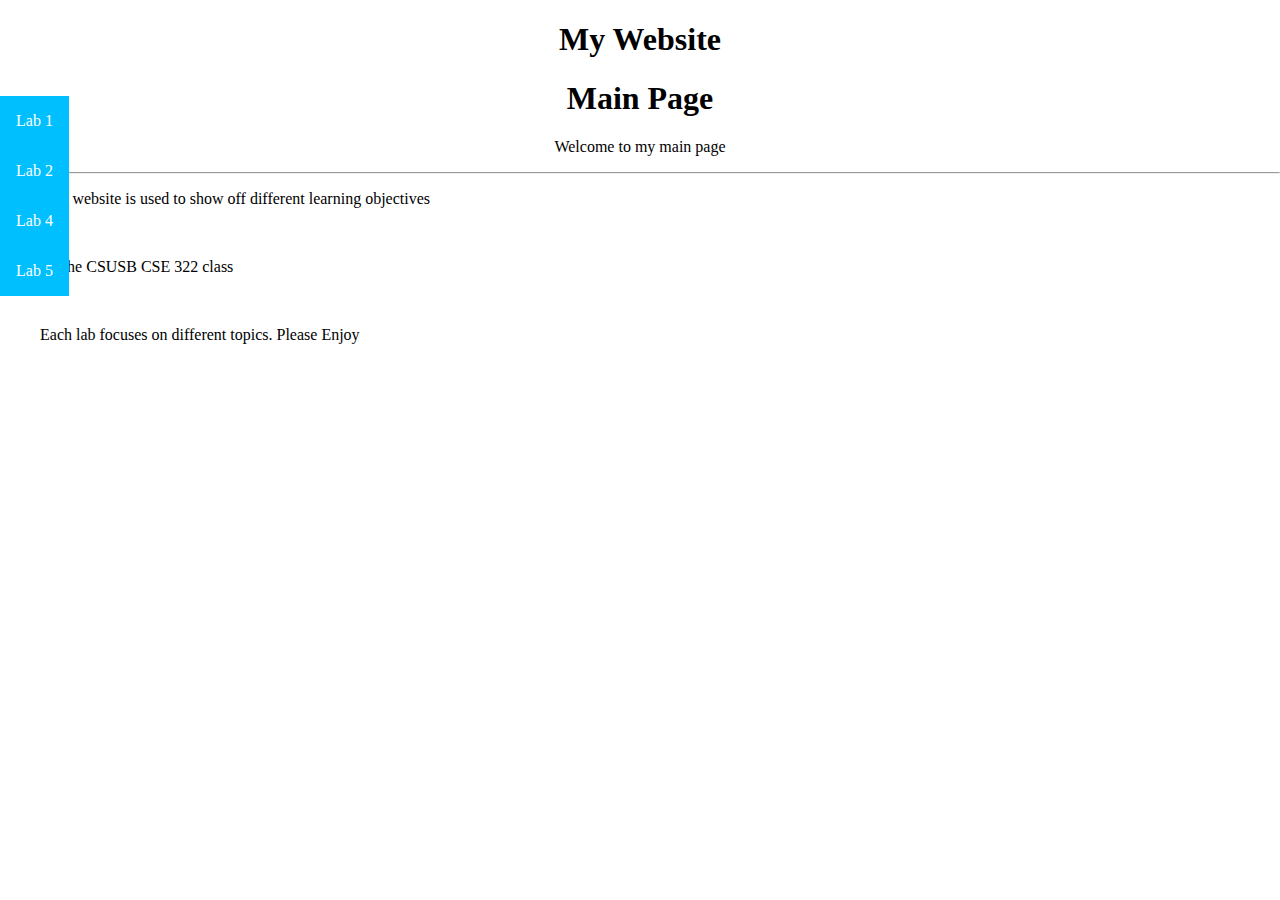
==== index.html @ 1c87e0f5 "Update index.html" ====
﻿<!DOCTYPE html>

<html>
<head>
		<title>My Website</title>
		<link rel = "stylesheet" href = "Lab5_style.css">
	</head>
	<body>
		<header>
			<h1> My Website </h1>
			<nav>
				<ul>					
					<li><a href = "Lab1.html"> Lab 1 </a></li>
					<li><a href = "Lab2.html"> Lab 2 </a></li>
					<li><a href = "Lab4.html"> Lab 4 </a></li>
					<li><a href = "Lab5.html"> Lab 5 </a></li>
				</ul>
			</nav>
		</header>

		<header>
			<main>
				<h1>Main Page</h1>
				<p>Welcome to my main page</p>
			</main>
		</header>
		
		<hr>
		
		<blockquote>
			<p> This website is used to show off different learning objectives</p> <br>
			<p> for the CSUSB CSE 322 class</p><br>
			<p> Each lab focuses on different topics. Please Enjoy</p>
		</blockquote>

	</body>
</html>
---- Lab5_style.css ----
﻿body {margin: 0;}
body>header {text-align: center}
body>header>nav>ul 
{
	position:absolute;
	margin: 50;
	padding: 0;
	background-color: DeepSkyBlue;
	list-style-type: none;
}
body>header>nav>ul>li:hover {background-color: Red}
body>header>nav>ul>li:active {background-color: Black}
body>header>nav>ul>li>a
{
	display: block;
	padding: 1em;
	color: White;
	text-decoration: none;
	text-decoration-style: wavy;
}

body>table
{
	margin: 0 auto;
}
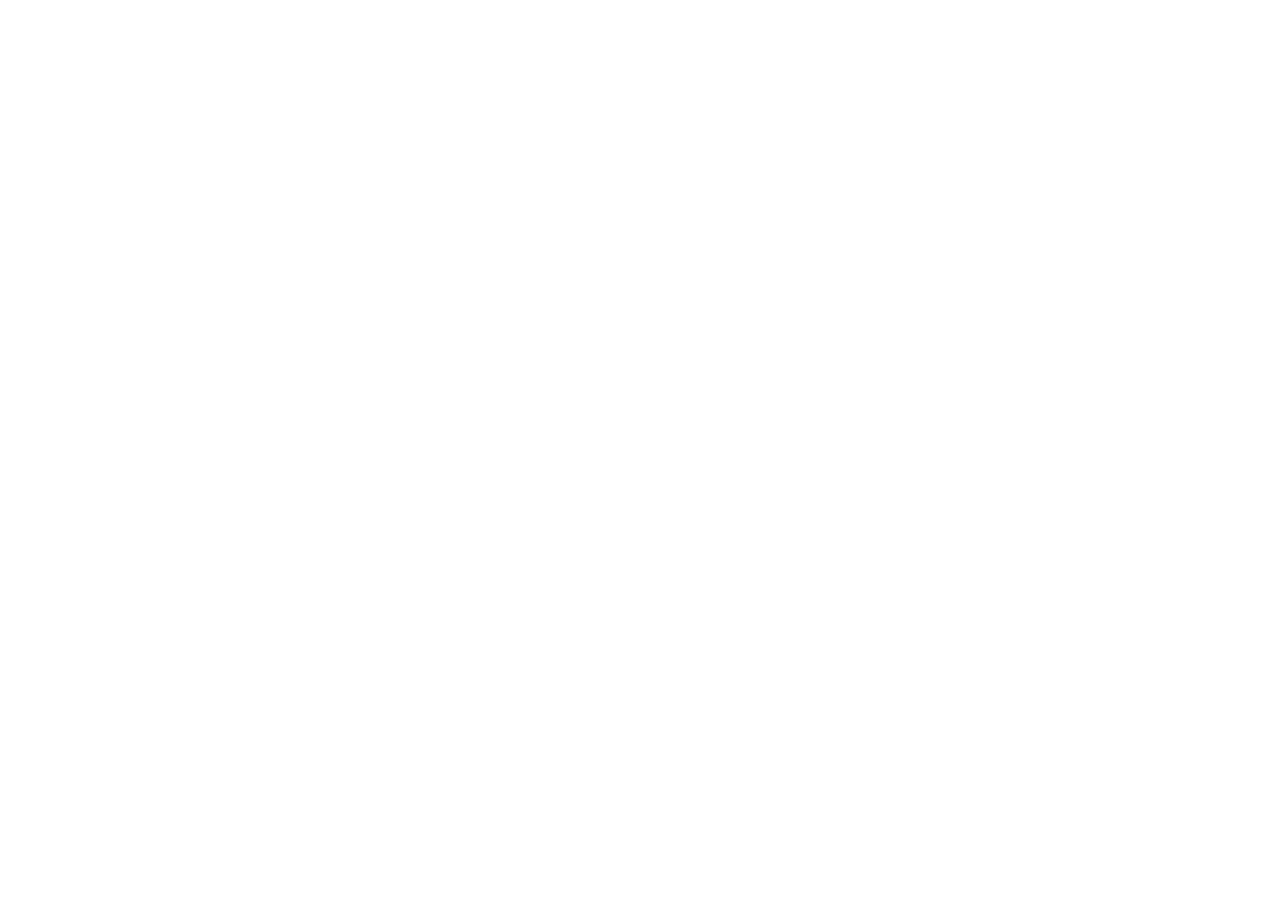
==== commit a3fbece6: "Update index.html" ====
--- a/index.html
+++ b/index.html
@@ -2,36 +2,54 @@
 
 <html>
 <head>
-		<title>My Website</title>
-		<link rel = "stylesheet" href = "Lab5_style.css">
-	</head>
-	<body>
-		<header>
-			<h1> My Website </h1>
-			<nav>
-				<ul>					
-					<li><a href = "Lab1.html"> Lab 1 </a></li>
-					<li><a href = "Lab2.html"> Lab 2 </a></li>
-					<li><a href = "Lab4.html"> Lab 4 </a></li>
-					<li><a href = "Lab5.html"> Lab 5 </a></li>
-				</ul>
-			</nav>
-		</header>
+	<title>My Website</title>
+	<link rel = "stylesheet" href = "Lab5_style.css">
+	<style>
+		body>header>nav>ul
+		{
+			margin: 50;
+			padding: 0;
+			background-color: DeepSkyBlue;
+			list-style-type: none;
+		}
+		body>header>nav>ul>li:hover {background-color: Red}
+		body>header>nav>ul>li:active {background-color: Black}
+		body>header>nav>ul>li>a
+		{
+			display: block;
+			padding: 1em;
+			color: White;
+			text-decoration: none;
+			text-decoration-style: wavy;
+		}
+	<style>
+</head>
+<body>
+	<header>
+		<h1> My Website </h1>
+		<nav>
+			<ul>					
+				<li><a href = "Lab1.html"> Lab 1 </a></li>
+				<li><a href = "Lab2.html"> Lab 2 </a></li>
+				<li><a href = "Lab4.html"> Lab 4 </a></li>
+				<li><a href = "Lab5.html"> Lab 5 </a></li>
+			</ul>
+		</nav>
+	</header>
 
-		<header>
-			<main>
-				<h1>Main Page</h1>
-				<p>Welcome to my main page</p>
-			</main>
-		</header>
+	<header>
+		<main>
+			<h1>Main Page</h1>
+			<p>Welcome to my main page</p>
+		</main>
+	</header>
 		
-		<hr>
+	<hr>
 		
-		<blockquote>
-			<p> This website is used to show off different learning objectives</p> <br>
-			<p> for the CSUSB CSE 322 class</p><br>
-			<p> Each lab focuses on different topics. Please Enjoy</p>
-		</blockquote>
-
-	</body>
+	<blockquote>
+		<p> This website is used to show off different learning objectives</p> <br>
+		<p> for the CSUSB CSE 322 class</p><br>
+		<p> Each lab focuses on different topics. Please Enjoy</p>
+	</blockquote>
+</body>
 </html>
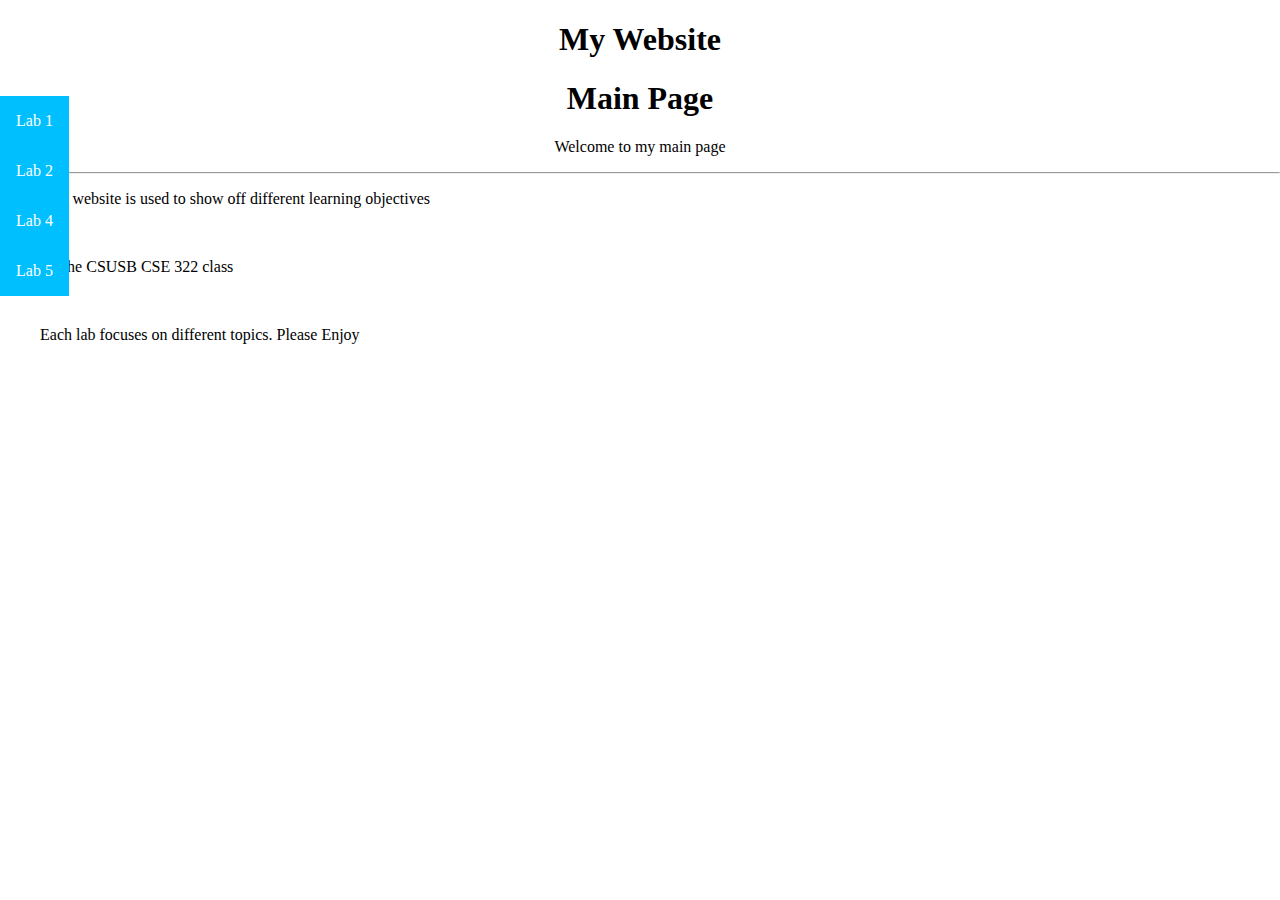
==== commit 9551f5ca: "Update index.html" ====
--- a/index.html
+++ b/index.html
@@ -4,31 +4,13 @@
 <head>
 	<title>My Website</title>
 	<link rel = "stylesheet" href = "Lab5_style.css">
-	<style>
-		body>header>nav>ul
-		{
-			margin: 50;
-			padding: 0;
-			background-color: DeepSkyBlue;
-			list-style-type: none;
-		}
-		body>header>nav>ul>li:hover {background-color: Red}
-		body>header>nav>ul>li:active {background-color: Black}
-		body>header>nav>ul>li>a
-		{
-			display: block;
-			padding: 1em;
-			color: White;
-			text-decoration: none;
-			text-decoration-style: wavy;
-		}
-	<style>
 </head>
 <body>
 	<header>
 		<h1> My Website </h1>
 		<nav>
-			<ul>					
+			<ul style = "margin: 50; padding: 0; background-color: DeepSkyBlue; list-style-type: none;">	
+				
 				<li><a href = "Lab1.html"> Lab 1 </a></li>
 				<li><a href = "Lab2.html"> Lab 2 </a></li>
 				<li><a href = "Lab4.html"> Lab 4 </a></li>
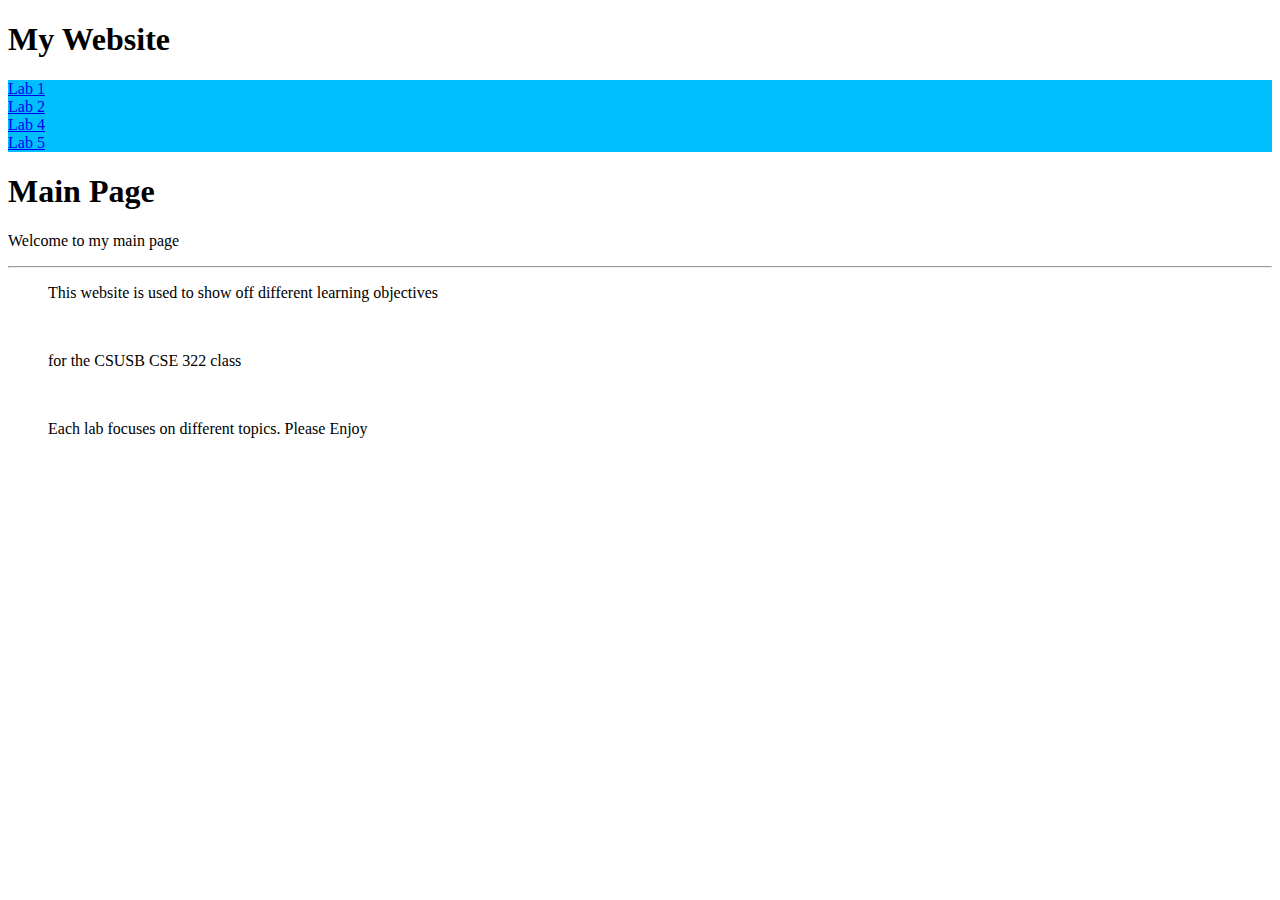
==== commit 7072b5a8: "Update index.html" ====
--- a/index.html
+++ b/index.html
@@ -3,7 +3,6 @@
 <html>
 <head>
 	<title>My Website</title>
-	<link rel = "stylesheet" href = "Lab5_style.css">
 </head>
 <body>
 	<header>
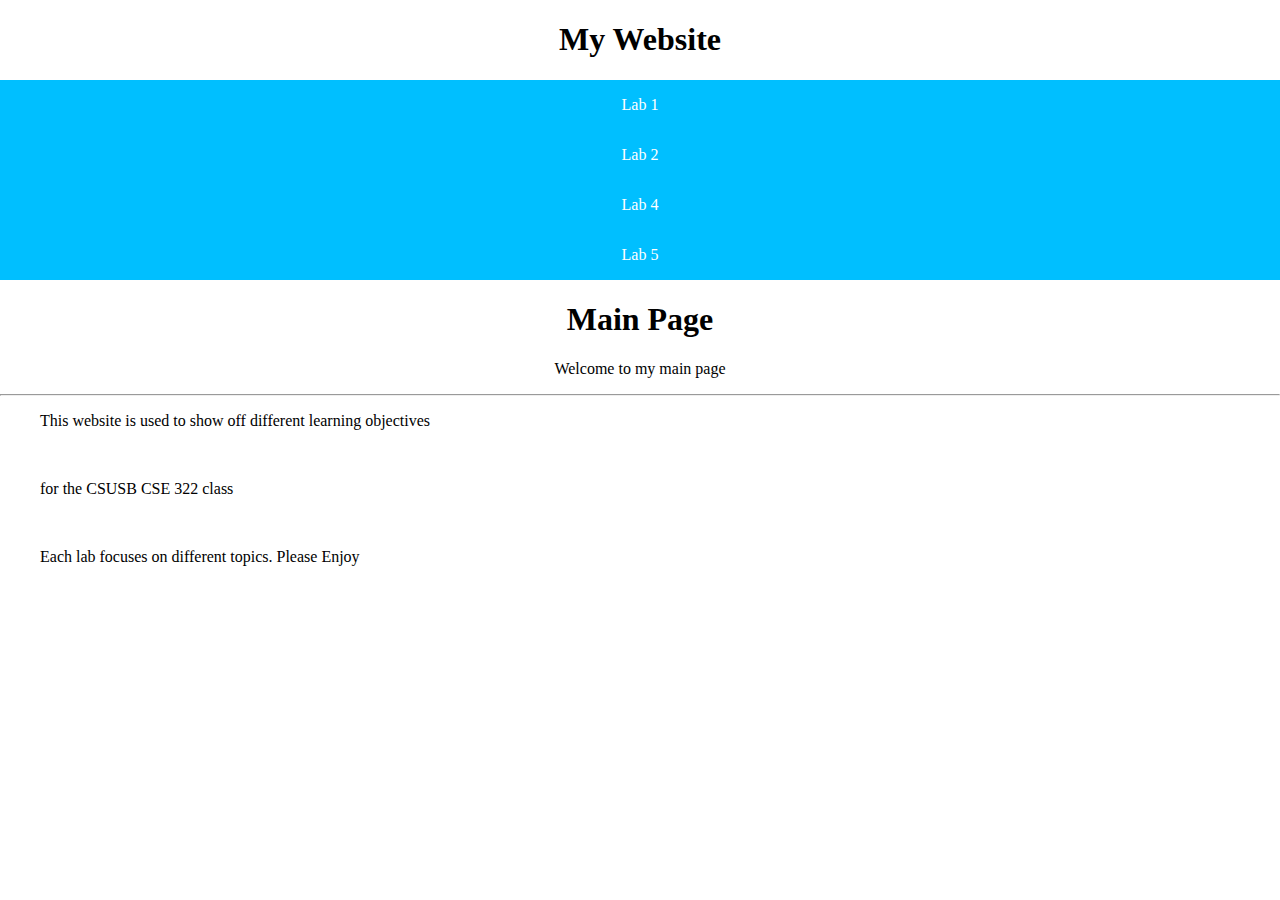
==== commit f2d55d79: "Update index.html" ====
--- a/index.html
+++ b/index.html
@@ -3,12 +3,13 @@
 <html>
 <head>
 	<title>My Website</title>
+	<link rel = "stylesheet" href = "MainStyleSheet.css">
 </head>
 <body>
 	<header>
 		<h1> My Website </h1>
 		<nav>
-			<ul style = "margin: 50; padding: 0; background-color: DeepSkyBlue; list-style-type: none;">	
+			<ul>	
 				
 				<li><a href = "Lab1.html"> Lab 1 </a></li>
 				<li><a href = "Lab2.html"> Lab 2 </a></li>
--- a/MainStyleSheet.css
+++ b/MainStyleSheet.css
@@ -0,0 +1,24 @@
+body {margin: 0;}
+body>header {text-align: center}
+body>header>nav>ul 
+{
+	margin: 50;
+	padding: 0;
+	background-color: DeepSkyBlue;
+	list-style-type: none;
+}
+body>header>nav>ul>li:hover {background-color: Red}
+body>header>nav>ul>li:active {background-color: Black}
+body>header>nav>ul>li>a
+{
+	display: block;
+	padding: 1em;
+	color: White;
+	text-decoration: none;
+	text-decoration-style: wavy;
+}
+
+body>table
+{
+	margin: 0 auto;
+}
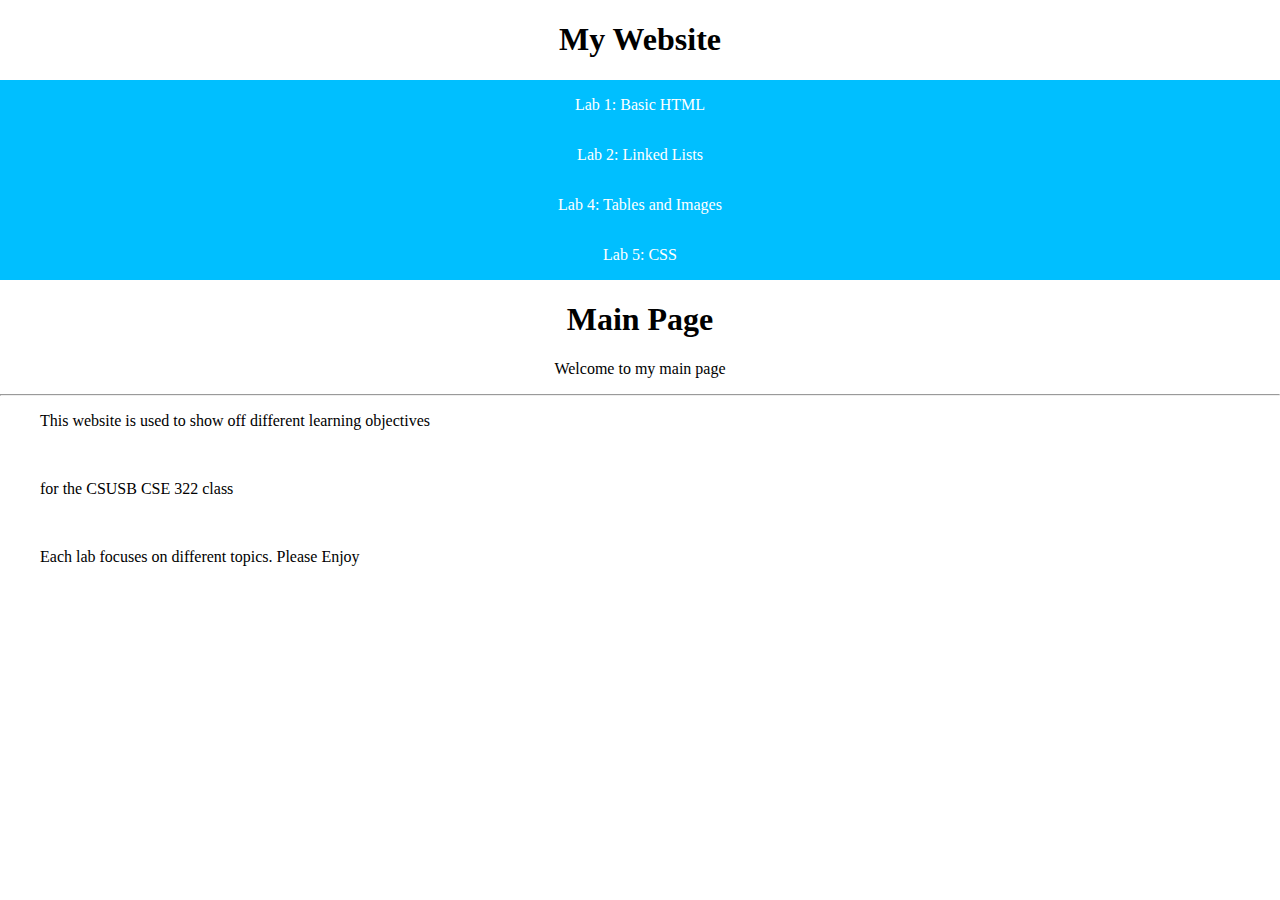
==== commit 401c4975: "Update index.html" ====
--- a/index.html
+++ b/index.html
@@ -11,10 +11,10 @@
 		<nav>
 			<ul>	
 				
-				<li><a href = "Lab1.html"> Lab 1 </a></li>
-				<li><a href = "Lab2.html"> Lab 2 </a></li>
-				<li><a href = "Lab4.html"> Lab 4 </a></li>
-				<li><a href = "Lab5.html"> Lab 5 </a></li>
+				<li><a href = "Lab1.html"> Lab 1: Basic HTML </a></li>
+				<li><a href = "Lab2.html"> Lab 2: Linked Lists </a></li>
+				<li><a href = "Lab4.html"> Lab 4: Tables and Images </a></li>
+				<li><a href = "Lab5.html"> Lab 5: CSS </a></li>
 			</ul>
 		</nav>
 	</header>
--- a/MainStyleSheet.css
+++ b/MainStyleSheet.css
@@ -6,6 +6,8 @@
 	padding: 0;
 	background-color: DeepSkyBlue;
 	list-style-type: none;
+	width = 50px;
+	height = 50px;
 }
 body>header>nav>ul>li:hover {background-color: Red}
 body>header>nav>ul>li:active {background-color: Black}
